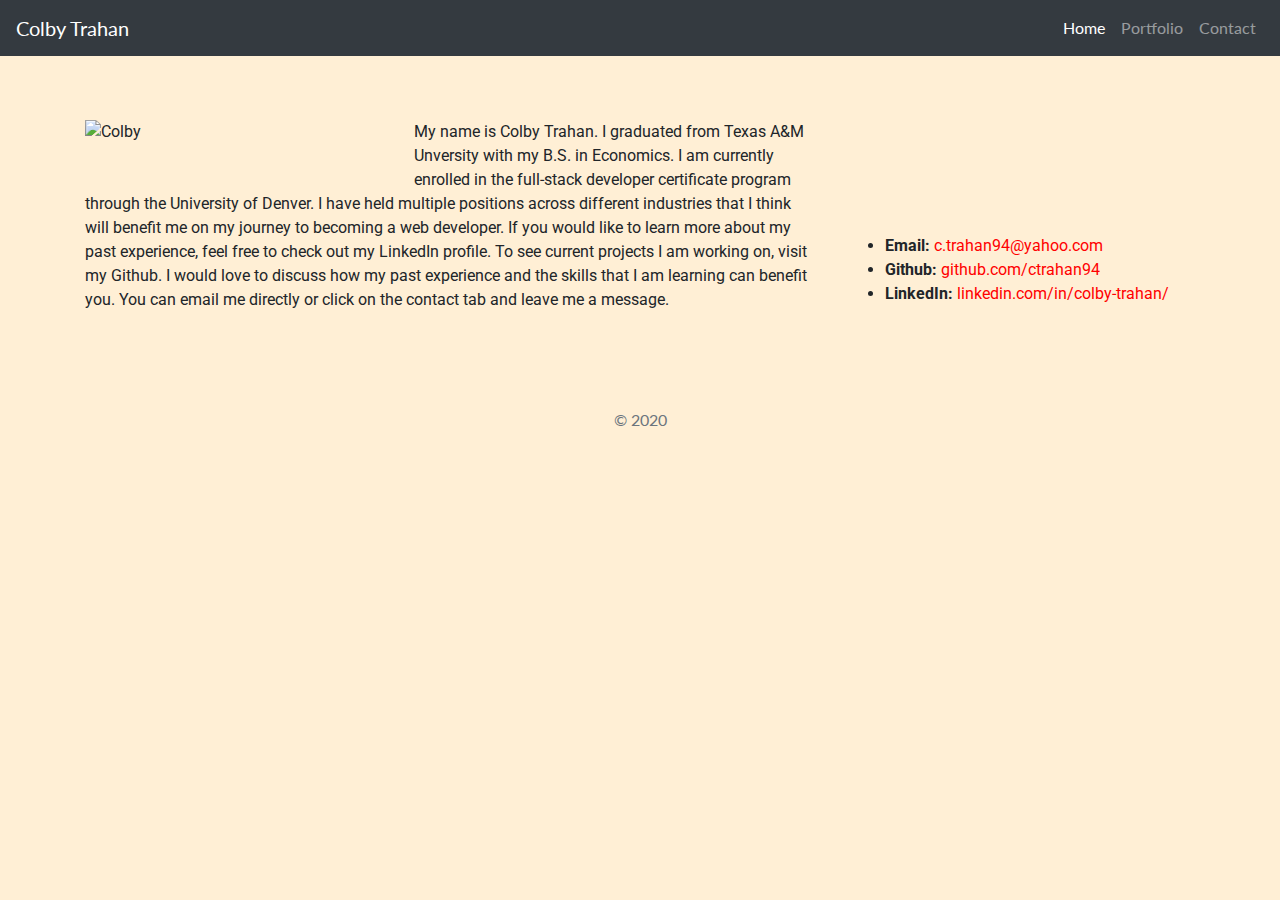
==== index.html @ 6235aa9a "Added cards to the portfolio page" ====
<!DOCTYPE html>
<html lang="en">

<head>
  <meta charset="UTF-8">
  <meta name="viewport" content="width=device-width, initial-scale=1.0">
  <title>Bio Homepage</title>

  <link rel="stylesheet" href="https://maxcdn.bootstrapcdn.com/bootstrap/4.0.0/css/bootstrap.min.css">
  <link rel="stylesheet" href="https://stackpath.bootstrapcdn.com/font-awesome/4.7.0/css/font-awesome.min.css">
  <link href="https://fonts.googleapis.com/css2?family=Lato&family=Roboto&display=swap" rel="stylesheet">
  <link rel="stylesheet" href="style.css" />
</head>

<body>
  <!-- Navbar from bootstrap -->
  <header>
    <nav class="navbar navbar-expand-lg navbar-dark bg-dark">
      <a class="navbar-brand" href="#">Colby Trahan</a>
      <button class="navbar-toggler" type="button" data-toggle="collapse" data-target="#navbarNav"
        aria-controls="navbarNav" aria-expanded="false" aria-label="Toggle navigation">
        <span class="navbar-toggler-icon"></span>
      </button>
      <div class="collapse navbar-collapse" id="navbarNav">
        <!-- ml-auto aligned the links on the navbar to the right -->
        <ul class="navbar-nav ml-auto">
          <li class="nav-item active">
            <a class="nav-link" href="#">Home <span class="sr-only">(current)</span></a>
          </li>
          <li class="nav-item">
            <a class="nav-link" href="portfolio.html">Portfolio</a>
          </li>
          <li class="nav-item">
            <a class="nav-link" href="contact.html">Contact</a>
          </li>
          <li class="nav-item">
        </ul>
      </div>
    </nav>
  </header>

  <!-- Made 2 columns -->
  <main class="container">
    <div class="row">
      <div class="col-lg-8 col-sm-12">
        <!-- The class img-fluid made the image responsive -->
        <img src="./assets/images/colby.jpg" class="img-fluid" alt="Colby" />
        <p>My name is Colby Trahan. I graduated from Texas A&M Unversity with my B.S. in Economics. I am currently
          enrolled in the full-stack developer certificate
          program through the University of Denver. I have held multiple positions across different industries that I
          think will benefit me on my journey to becoming a web developer. If you would like to learn more about my
          past experience, feel free to check out my LinkedIn profile. To see current projects I am
          working on, visit my Github. I would love to discuss how my past experience and the skills that I am learning
          can benefit you. You can email me directly or click on the contact tab and leave me a message.</p>
      </div>

      <div class="col-lg-4">
        <ul>
          <li><strong> Email: </strong> <a class="links" href="mailto:john@example.com">c.trahan94@yahoo.com</a></li>
          <li><strong> Github: </strong> <a class="links" href="https://github.com/ctrahan94"
              target="_blank">github.com/ctrahan94</a></li>
          <li><strong> LinkedIn: </strong> <a class="links" href="https://www.linkedin.com/in/colby-trahan/"
              target="_blank">linkedin.com/in/colby-trahan/</a></li>
        </ul>
      </div>
    </div>
  </main>

  <!-- Sticky footer -->
  <footer class="footer mt-auto py-3">
    <div class="container">
      <span class="text-muted">&copy; 2020</span>
    </div>
  </footer>

  <!-- Bootstrap script -->
  <script src="https://code.jquery.com/jquery-3.2.1.slim.min.js"
    integrity="sha384-KJ3o2DKtIkvYIK3UENzmM7KCkRr/rE9/Qpg6aAZGJwFDMVNA/GpGFF93hXpG5KkN"
    crossorigin="anonymous"></script>
  <script src="https://cdnjs.cloudflare.com/ajax/libs/popper.js/1.12.9/umd/popper.min.js"
    integrity="sha384-ApNbgh9B+Y1QKtv3Rn7W3mgPxhU9K/ScQsAP7hUibX39j7fakFPskvXusvfa0b4Q"
    crossorigin="anonymous"></script>
  <script src="https://maxcdn.bootstrapcdn.com/bootstrap/4.0.0/js/bootstrap.min.js"
    integrity="sha384-JZR6Spejh4U02d8jOt6vLEHfe/JQGiRRSQQxSfFWpi1MquVdAyjUar5+76PVCmYl"
    crossorigin="anonymous"></script>
</body>

</html>
---- style.css ----
body {
  background-color: papayawhip;
}
.container {
  padding-top: 5%;
  }

  header {
    margin: 0;
    padding: 0;
    width: 100%;
    font-family: 'Lato', sans-serif;
  }

main {
  width: 100%;
  margin: 0 auto;
}

.links{
color: red;
font-family: 'Roboto', sans-serif;
}

footer {
  text-align: center;
  font-family: 'Lato', sans-serif;
}

p {
  font-family: 'Roboto', sans-serif;
}

form {
  font-family: 'Lato', sans-serif;
}

img {
  width: 40%;
  height: 60%;
}

.img-fluid {
  float: left;
  margin: 0 5% 5% 0;
}

.col-lg-4 {
  padding-top: 10%;
}

.center {
  text-align: center;
}

.card-images {
  width: 100%;
  height: 80%;
  padding: 5%;
}

.card {
  margin: 1%;
  height: 30%;
}

.card-body {
  bottom: 5%;
}
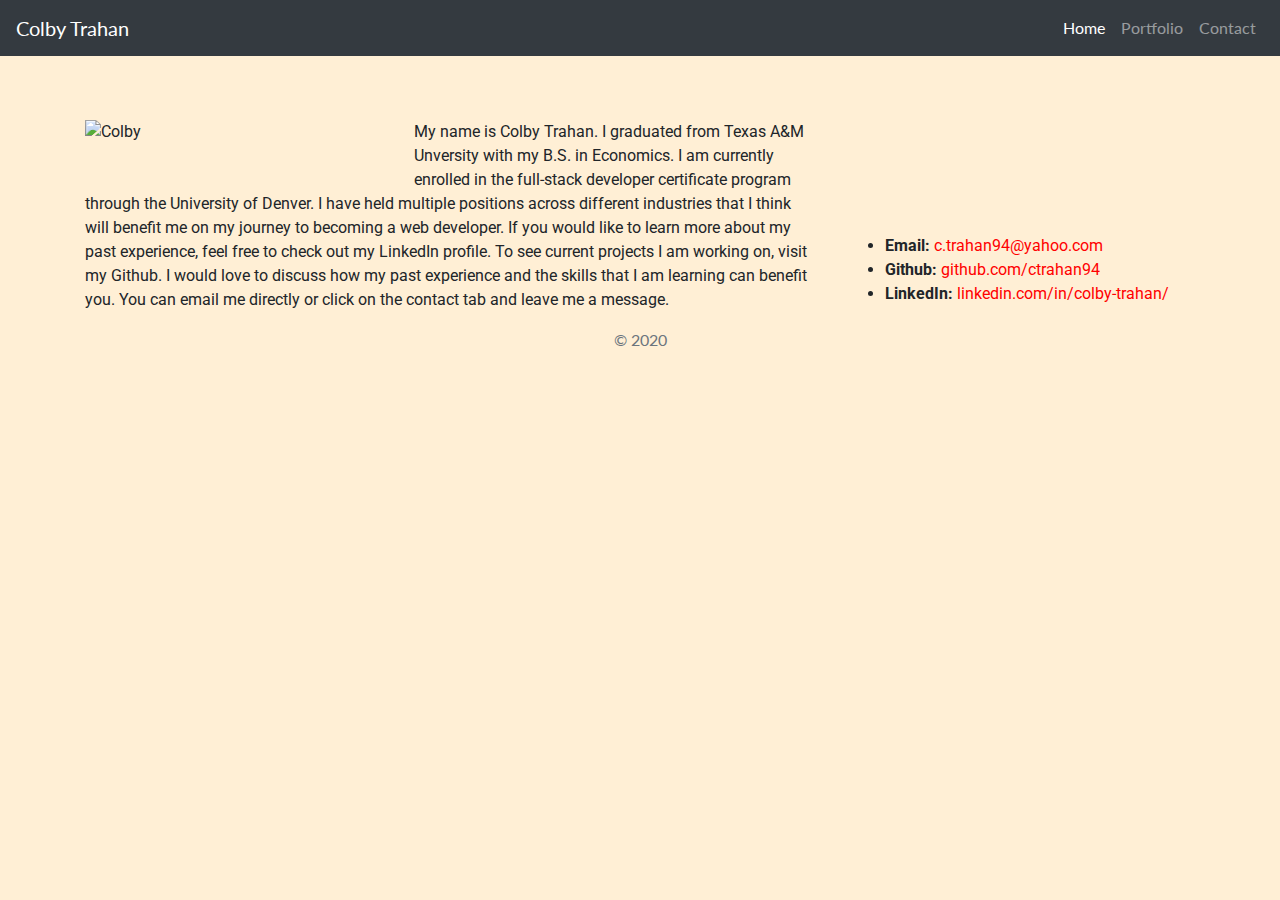
==== commit 0465309f: "Working on adding a screenshot of the homepage to the README.md" ====
--- a/index.html
+++ b/index.html
@@ -67,10 +67,8 @@
   </main>
 
   <!-- Sticky footer -->
-  <footer class="footer mt-auto py-3">
-    <div class="container">
-      <span class="text-muted">&copy; 2020</span>
-    </div>
+  <footer id=“sticky-footer” class=“py-4 bg-dark text-white-50 row”>
+    <span class="text-muted">&copy; 2020</span>
   </footer>
 
   <!-- Bootstrap script -->
--- a/style.css
+++ b/style.css
@@ -43,6 +43,8 @@
 .img-fluid {
   float: left;
   margin: 0 5% 5% 0;
+  max-width: 100%;
+  max-height: auto;
 }
 
 .col-lg-4 {
@@ -66,4 +68,8 @@
 
 .card-body {
   bottom: 5%;
-}+}
+
+.card-text h5 {
+  font-family: 'Lato', sans-serif;
+}
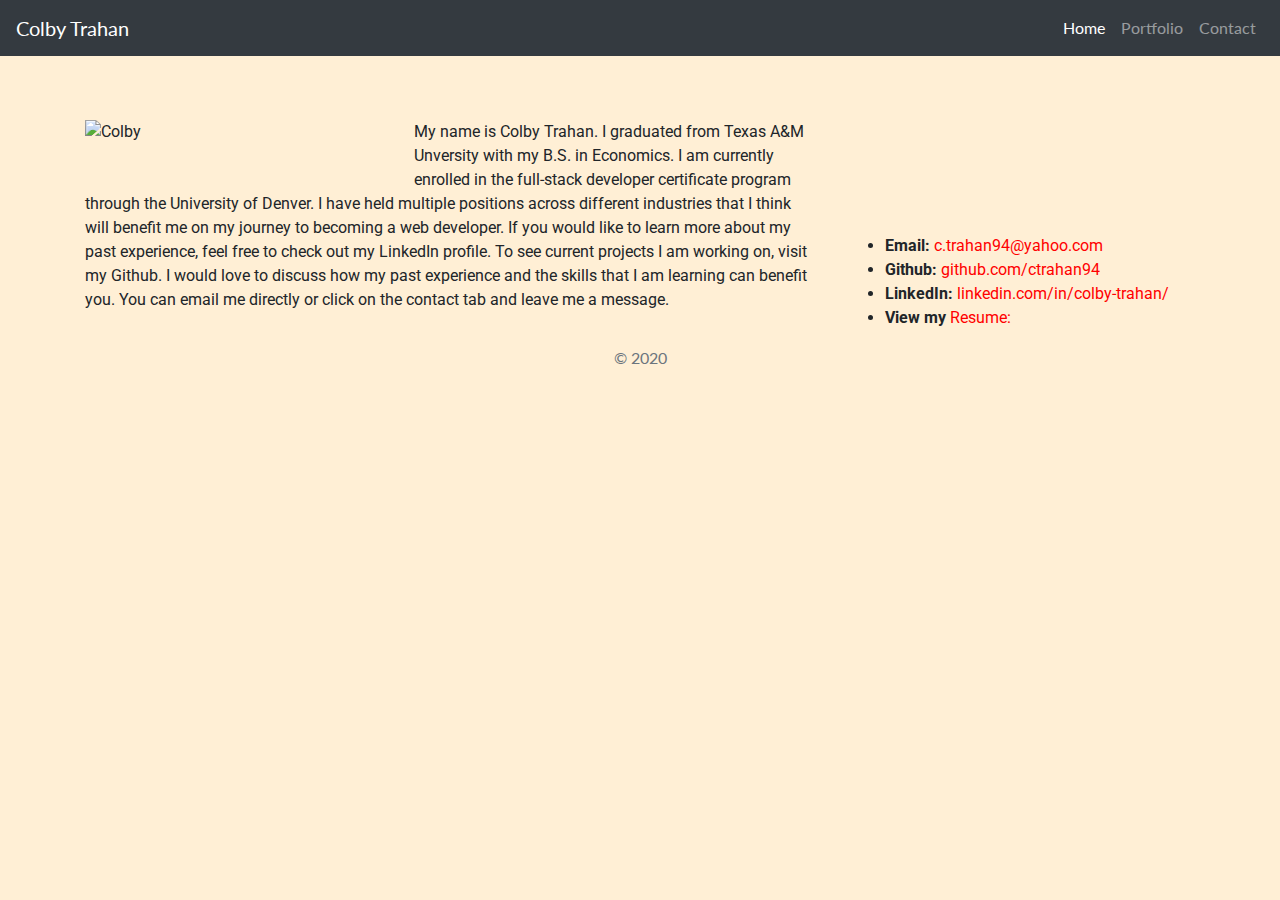
==== commit 45a1f4c6: "Updated my portfolio with projects currently worked on and add resume" ====
--- a/index.html
+++ b/index.html
@@ -61,6 +61,7 @@
               target="_blank">github.com/ctrahan94</a></li>
           <li><strong> LinkedIn: </strong> <a class="links" href="https://www.linkedin.com/in/colby-trahan/"
               target="_blank">linkedin.com/in/colby-trahan/</a></li>
+           <li><strong>View my  </strong><a class="links" href ="file:///C:/Users/ctrah/Documents/codingclass/homework/homework2/assets/resume/resume.pdf" target="_blank">Resume:</a></strong></li>   
         </ul>
       </div>
     </div>
--- a/style.css
+++ b/style.css
@@ -73,3 +73,43 @@
 .card-text h5 {
   font-family: 'Lato', sans-serif;
 }
+
+.weather{
+  width: 100%;
+  height: auto;
+}
+
+.music-api {
+  width: 100%;
+  height: auto;
+}
+
+.password-gen {
+  width: 100%;
+  height: auto;
+}
+
+.planner {
+  width: 100%;
+  height: auto;
+}
+
+.project {
+  height: 500px;
+  width: auto;
+}
+
+.generator {
+  height: 500px;
+  width: auto;
+}
+
+.dayplanner {
+  height: 500px;
+  width: auto;
+}
+
+.weatherdashboard {
+  height: 500px;
+  width: auto;
+}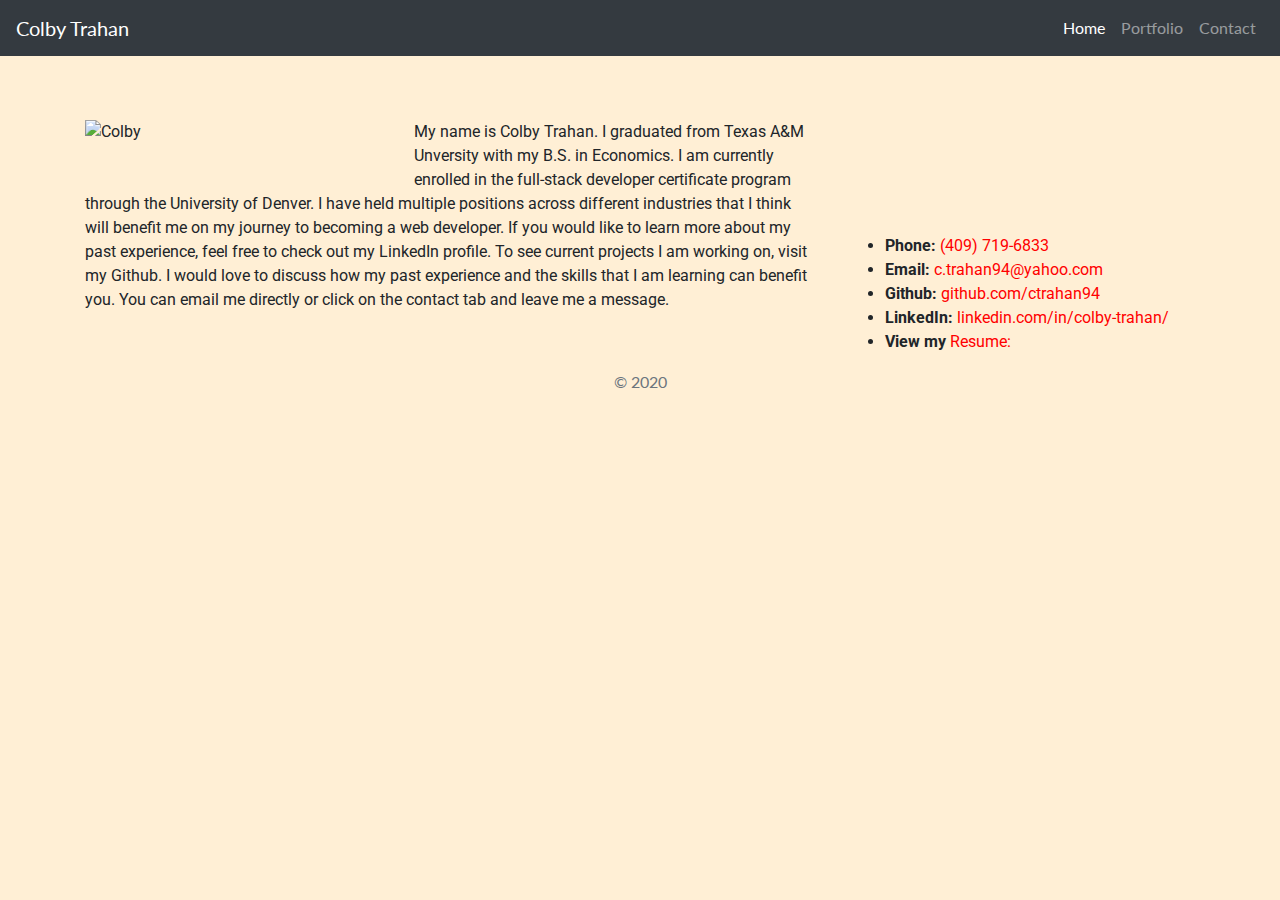
==== commit 5326b000: "Added phone number to my page" ====
--- a/index.html
+++ b/index.html
@@ -56,12 +56,13 @@
 
       <div class="col-lg-4">
         <ul>
+          <li><strong>Phone: </strong><span id="phone">(409) 719-6833</span></li>
           <li><strong> Email: </strong> <a class="links" href="mailto:john@example.com">c.trahan94@yahoo.com</a></li>
           <li><strong> Github: </strong> <a class="links" href="https://github.com/ctrahan94"
               target="_blank">github.com/ctrahan94</a></li>
           <li><strong> LinkedIn: </strong> <a class="links" href="https://www.linkedin.com/in/colby-trahan/"
               target="_blank">linkedin.com/in/colby-trahan/</a></li>
-           <li><strong>View my  </strong><a class="links" href ="file:///C:/Users/ctrah/Documents/codingclass/homework/homework2/assets/resume/resume.pdf" target="_blank">Resume:</a></strong></li>   
+           <li><strong>View my  </strong><a class="links" href="https://drive.google.com/file/d/1jcSR_jHXK_h6u3F2N9OATNz-g-JBi8PS/view?usp=sharing" target="_blank">Resume:</a></strong></li>   
         </ul>
       </div>
     </div>
--- a/style.css
+++ b/style.css
@@ -84,8 +84,13 @@
   height: auto;
 }
 
-.password-gen {
+.passwordGen {
   width: 100%;
+  height: auto;
+}
+
+.burger-app {
+  width: 80%;
   height: auto;
 }
 
@@ -94,12 +99,22 @@
   height: auto;
 }
 
-.project {
+.project1 {
   height: 500px;
   width: auto;
 }
 
-.generator {
+.project2 {
+  height: 500px;
+  width: auto;
+}
+
+.passwordGenerator {
+  height: 500px;
+  width: auto;
+}
+
+.burger {
   height: 500px;
   width: auto;
 }
@@ -112,4 +127,8 @@
 .weatherdashboard {
   height: 500px;
   width: auto;
+}
+
+#phone{
+  color: red;
 }